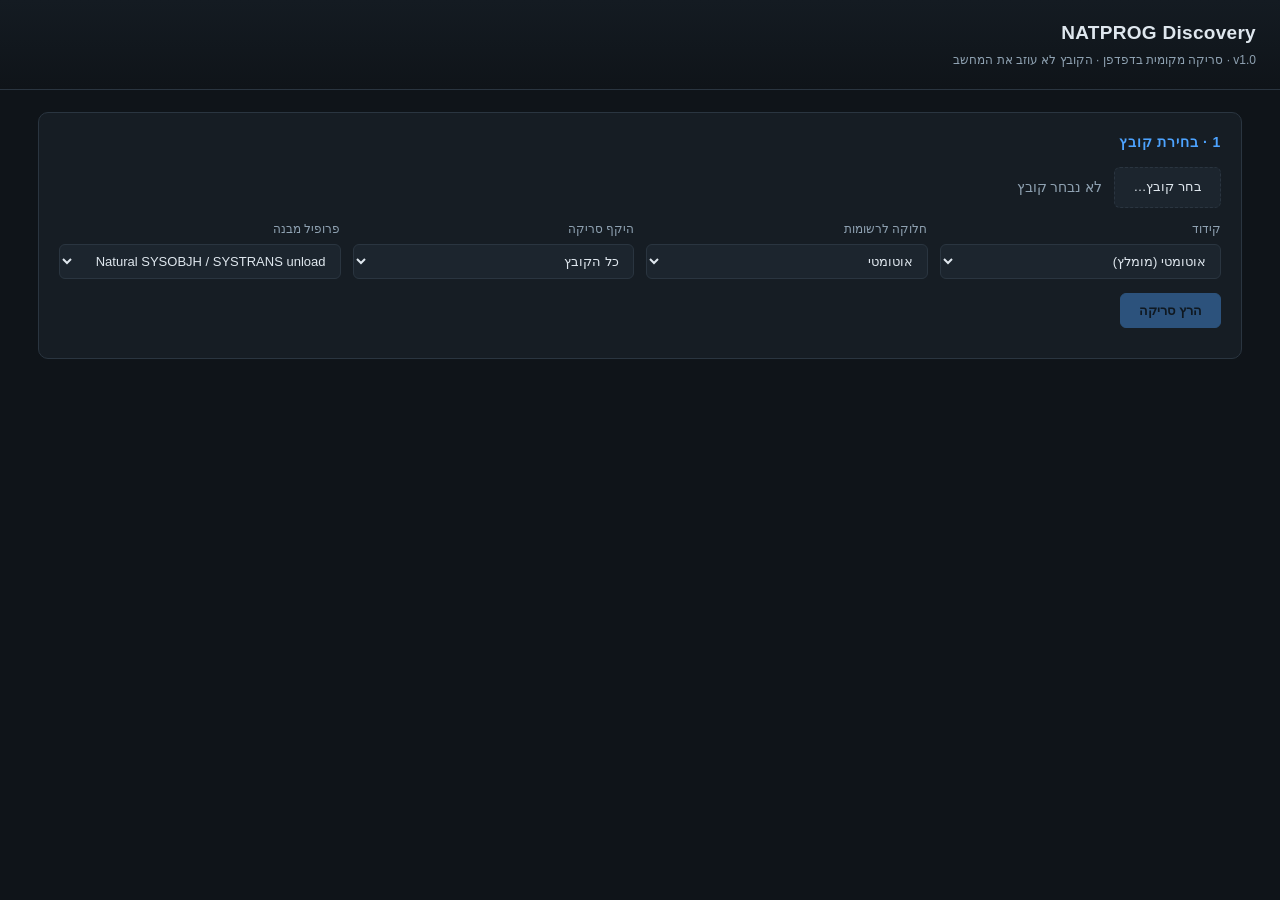
==== natprog-discovery/index.html @ 667d6640 "Add NATPROG Discovery: browser-local structural scanner for 800MB Natural unloads Three-file tool (H" ====
<!doctype html>
<html lang="he" dir="rtl">
<head>
<meta charset="utf-8">
<meta name="viewport" content="width=device-width,initial-scale=1">
<title>NATPROG Discovery — סורק קבצי Natural/SYSOBJH</title>
<link rel="stylesheet" href="style.css">
</head>
<body>

<header class="top">
  <div class="brand">
    <h1>NATPROG&nbsp;Discovery</h1>
    <span class="ver">v1.0 · סריקה מקומית בדפדפן · הקובץ לא עוזב את המחשב</span>
  </div>
</header>

<main>

<!-- ============ 1. INPUT ============ -->
<section class="card" id="sec-input">
  <h2>1 · בחירת קובץ</h2>

  <div class="row">
    <label class="filebtn">
      <input type="file" id="file" hidden>
      <span>בחר קובץ…</span>
    </label>
    <div id="fileinfo" class="muted">לא נבחר קובץ</div>
  </div>

  <div class="grid-opts">
    <label>קידוד
      <select id="encoding">
        <option value="auto" selected>אוטומטי (מומלץ)</option>
        <option value="utf-8">UTF-8</option>
        <option value="windows-1255">Windows-1255 (עברית)</option>
        <option value="iso-8859-8">ISO-8859-8</option>
        <option value="latin1">Latin-1 / בינארי גולמי</option>
        <option value="cp862">CP862 (DOS עברית)</option>
        <option value="cp424">CP424 (EBCDIC עברית)</option>
        <option value="cp037">CP037 (EBCDIC US)</option>
      </select>
    </label>

    <label>חלוקה לרשומות
      <select id="linemode">
        <option value="auto" selected>אוטומטי</option>
        <option value="lf">לפי שורות (LF/CRLF)</option>
        <option value="fixed">אורך קבוע…</option>
      </select>
    </label>

    <label id="reclen-wrap" class="hidden">אורך רשומה (תווים)
      <input type="number" id="reclen" value="80" min="1" max="32760">
    </label>

    <label>היקף סריקה
      <select id="limit">
        <option value="0" selected>כל הקובץ</option>
        <option value="10">10 MB ראשונים (בדיקה מהירה)</option>
        <option value="100">100 MB ראשונים</option>
        <option value="500">500 MB ראשונים</option>
      </select>
    </label>

    <label>פרופיל מבנה
      <select id="profile">
        <option value="natural-sysobjh" selected>Natural SYSOBJH / SYSTRANS unload</option>
        <option value="none">ללא — סריקה גנרית בלבד</option>
      </select>
    </label>
  </div>

  <div class="row">
    <button id="run" class="primary" disabled>הרץ סריקה</button>
    <button id="cancel" class="ghost hidden">עצור</button>
  </div>

  <div id="progwrap" class="hidden">
    <div class="bar"><div id="bar" class="bar-fill"></div></div>
    <div id="progtext" class="muted mono"></div>
  </div>
</section>

<!-- ============ 2. VERDICT ============ -->
<section class="card hidden" id="sec-verdict">
  <h2>2 · שורה תחתונה</h2>
  <div id="verdict"></div>
</section>

<!-- ============ 3. RESULTS ============ -->
<section class="card hidden" id="sec-results">
  <h2>3 · ממצאים</h2>
  <nav class="tabs" id="tabs">
    <button data-tab="t-overview" class="active">סקירה</button>
    <button data-tab="t-structure">מבנה גולמי</button>
    <button data-tab="t-objects">אובייקטים</button>
    <button data-tab="t-deps">תלויות</button>
    <button data-tab="t-samples">דגימות קוד</button>
    <button data-tab="t-anom">חריגות</button>
  </nav>
  <div id="t-overview"  class="tab active"></div>
  <div id="t-structure" class="tab"></div>
  <div id="t-objects"   class="tab"></div>
  <div id="t-deps"      class="tab"></div>
  <div id="t-samples"   class="tab"></div>
  <div id="t-anom"      class="tab"></div>
</section>

<!-- ============ 4. EXPORT ============ -->
<section class="card hidden" id="sec-export">
  <h2>4 · ייצוא לוג לניתוח</h2>
  <p class="muted">
    ה־JSON הזה נועד להישלח בחזרה לניתוח. הוא מכיל אגרגציות, דגימות וכל החריגות —
    בלי להעתיק את כל תוכן הקובץ.
  </p>
  <div class="row">
    <button id="dl-json" class="primary">הורד discovery-log.json</button>
    <button id="copy-json" class="ghost">העתק ללוח</button>
    <button id="dl-csv" class="ghost">הורד objects.csv (מלא)</button>
    <span id="expinfo" class="muted mono"></span>
  </div>
</section>

</main>

<script src="app.js"></script>
</body>
</html>
---- natprog-discovery/style.css ----
:root{
  --bg:#0f1419; --panel:#161d24; --panel2:#1c252e; --line:#2a3540;
  --fg:#dfe7ee; --muted:#8fa2b2; --accent:#4da3ff; --accent2:#7ee0b8;
  --warn:#ffc46b; --err:#ff7a7a; --ok:#7ee0b8;
  --mono:ui-monospace,SFMono-Regular,"SF Mono",Menlo,Consolas,"Liberation Mono",monospace;
}
*{box-sizing:border-box}
html,body{margin:0;padding:0}
body{
  background:var(--bg); color:var(--fg);
  font:14px/1.6 -apple-system,BlinkMacSystemFont,"Segoe UI",Roboto,"Helvetica Neue",Arial,sans-serif;
}
.hidden{display:none !important}
.mono{font-family:var(--mono)}
.muted{color:var(--muted)}

/* ---------- layout ---------- */
.top{
  padding:18px 24px; border-bottom:1px solid var(--line);
  background:linear-gradient(180deg,#141b22,#0f1419);
  position:sticky; top:0; z-index:20;
}
.brand h1{margin:0;font-size:19px;letter-spacing:.3px}
.brand .ver{font-size:12px;color:var(--muted)}
main{max-width:1240px;margin:0 auto;padding:22px 18px 80px}
.card{
  background:var(--panel); border:1px solid var(--line); border-radius:10px;
  padding:18px 20px; margin-bottom:18px;
}
.card>h2{
  margin:0 0 14px; font-size:14px; font-weight:600; color:var(--accent);
  text-transform:uppercase; letter-spacing:.8px;
}
.row{display:flex;gap:12px;align-items:center;flex-wrap:wrap;margin-bottom:12px}

/* ---------- controls ---------- */
.grid-opts{
  display:grid; gap:12px; margin-bottom:14px;
  grid-template-columns:repeat(auto-fit,minmax(200px,1fr));
}
.grid-opts label{display:flex;flex-direction:column;gap:5px;font-size:12px;color:var(--muted)}
select,input[type=number]{
  background:var(--panel2); color:var(--fg); border:1px solid var(--line);
  border-radius:6px; padding:8px 10px; font-size:13px; font-family:inherit;
}
button{
  border:1px solid var(--line); border-radius:6px; padding:9px 18px;
  font-size:13px; font-family:inherit; cursor:pointer;
  background:var(--panel2); color:var(--fg); transition:.12s;
}
button:hover:not(:disabled){border-color:var(--accent);color:var(--accent)}
button:disabled{opacity:.4;cursor:not-allowed}
button.primary{background:var(--accent);border-color:var(--accent);color:#07121d;font-weight:600}
button.primary:hover:not(:disabled){filter:brightness(1.12);color:#07121d}
.filebtn{
  display:inline-block;background:var(--panel2);border:1px dashed var(--line);
  border-radius:6px;padding:9px 18px;cursor:pointer;font-size:13px;
}
.filebtn:hover{border-color:var(--accent);color:var(--accent)}

/* ---------- progress ---------- */
.bar{height:7px;background:var(--panel2);border-radius:4px;overflow:hidden;margin-bottom:7px}
.bar-fill{height:100%;width:0;background:linear-gradient(90deg,var(--accent),var(--accent2));transition:width .15s}

/* ---------- tabs ---------- */
.tabs{display:flex;gap:4px;flex-wrap:wrap;border-bottom:1px solid var(--line);margin-bottom:16px}
.tabs button{
  border:0;border-bottom:2px solid transparent;border-radius:0;
  background:none;padding:9px 15px;color:var(--muted);
}
.tabs button.active{color:var(--accent);border-bottom-color:var(--accent)}
.tab{display:none}
.tab.active{display:block}

/* ---------- data ---------- */
h3{font-size:13px;margin:20px 0 8px;color:var(--fg);font-weight:600}
h3:first-child{margin-top:0}
table{
  width:100%;border-collapse:collapse;font-family:var(--mono);font-size:12px;
  direction:ltr;text-align:left;margin-bottom:6px;
}
th,td{padding:5px 9px;border-bottom:1px solid var(--line);white-space:nowrap}
th{color:var(--muted);font-weight:600;position:sticky;top:0;background:var(--panel)}
td.num,th.num{text-align:right}
tbody tr:hover{background:var(--panel2)}
.scroll{max-height:430px;overflow:auto;border:1px solid var(--line);border-radius:7px}
.kv{display:grid;grid-template-columns:auto 1fr;gap:4px 16px;font-size:13px;margin-bottom:8px}
.kv dt{color:var(--muted)}
.kv dd{margin:0;font-family:var(--mono);direction:ltr;text-align:left}
pre{
  background:#0b1116;border:1px solid var(--line);border-radius:7px;
  padding:11px 13px;overflow-x:auto;font-family:var(--mono);font-size:12px;
  direction:ltr;text-align:left;margin:0 0 12px;white-space:pre;
}
.chip{
  display:inline-block;padding:2px 9px;border-radius:11px;font-size:11px;
  font-family:var(--mono);background:var(--panel2);border:1px solid var(--line);margin:0 0 4px 4px;
}

/* ---------- verdict ---------- */
.v{border-radius:8px;padding:12px 15px;margin-bottom:9px;border-right:4px solid var(--line);background:var(--panel2)}
.v.ok{border-right-color:var(--ok)}
.v.warn{border-right-color:var(--warn)}
.v.err{border-right-color:var(--err)}
.v .t{font-weight:600;margin-bottom:3px;direction:ltr;text-align:left}
.v.ok .t{color:var(--ok)} .v.warn .t{color:var(--warn)} .v.err .t{color:var(--err)}
.v .d{font-size:13px;color:var(--muted);direction:ltr;text-align:left}
.v code{font-family:var(--mono);background:#0b1116;padding:1px 5px;border-radius:4px;color:var(--fg)}

/* ---------- misc ---------- */
.bignum{font-size:22px;font-family:var(--mono);color:var(--accent2)}
.stats{display:grid;grid-template-columns:repeat(auto-fit,minmax(150px,1fr));gap:11px;margin-bottom:16px}
.stat{background:var(--panel2);border:1px solid var(--line);border-radius:8px;padding:11px 13px}
.stat .l{font-size:11px;color:var(--muted);margin-bottom:2px}
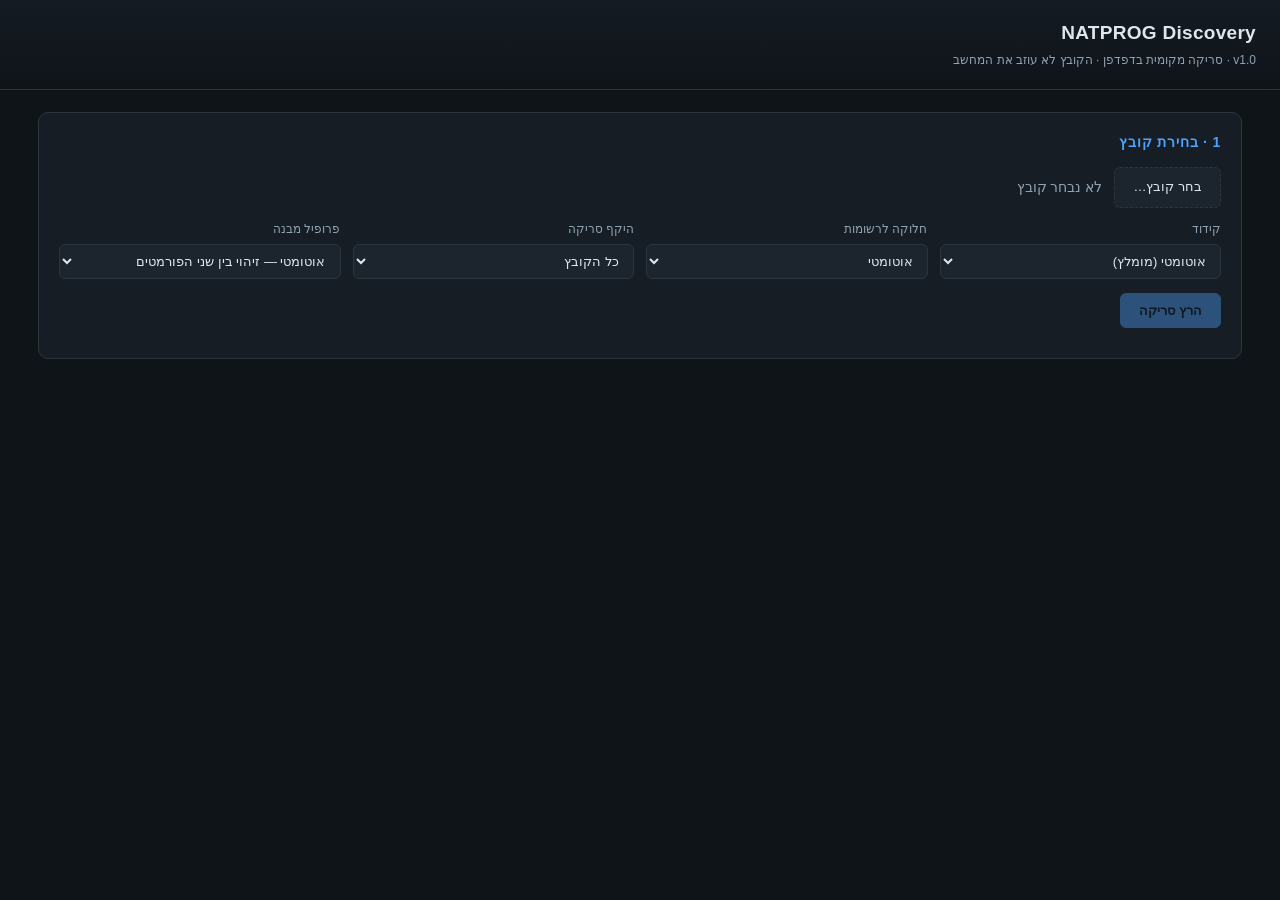
==== commit b691ab56: "Add a second profile for the SYSOBJH job-log report, with auto-detection Software AG's SYSOBJH utili" ====
--- a/natprog-discovery/index.html
+++ b/natprog-discovery/index.html
@@ -66,7 +66,9 @@
 
     <label>פרופיל מבנה
       <select id="profile">
-        <option value="natural-sysobjh" selected>Natural SYSOBJH / SYSTRANS unload</option>
+        <option value="auto" selected>אוטומטי — זיהוי בין שני הפורמטים</option>
+        <option value="natural-sysobjh">Natural SYSOBJH — unload גולמי (*H**/*C**/*D0x/*S**)</option>
+        <option value="natural-sysobjh-report">Natural SYSOBJH — דוח ריצה (job log)</option>
         <option value="none">ללא — סריקה גנרית בלבד</option>
       </select>
     </label>
@@ -118,7 +120,7 @@
   <div class="row">
     <button id="dl-json" class="primary">הורד discovery-log.json</button>
     <button id="copy-json" class="ghost">העתק ללוח</button>
-    <button id="dl-csv" class="ghost">הורד objects.csv (מלא)</button>
+    <button id="dl-csv" class="ghost">הורד מלאי מלא (CSV)</button>
     <span id="expinfo" class="muted mono"></span>
   </div>
 </section>
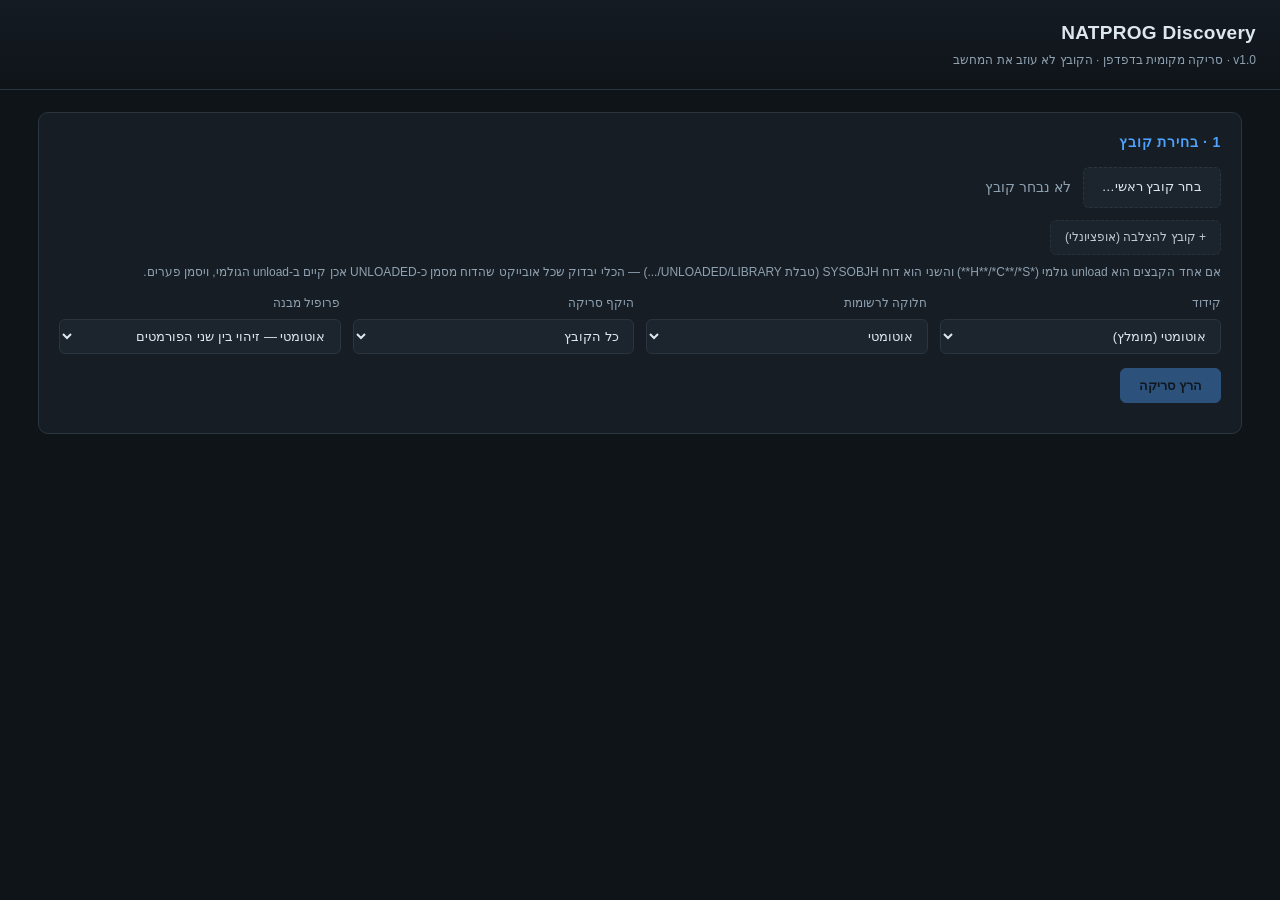
==== commit f957a3fe: "Add raw-unload <-> job-log cross-check, and confirm DDM as type V Adds an optional second file input" ====
--- a/natprog-discovery/index.html
+++ b/natprog-discovery/index.html
@@ -24,10 +24,23 @@
   <div class="row">
     <label class="filebtn">
       <input type="file" id="file" hidden>
-      <span>בחר קובץ…</span>
+      <span>בחר קובץ ראשי…</span>
     </label>
     <div id="fileinfo" class="muted">לא נבחר קובץ</div>
   </div>
+
+  <div class="row">
+    <label class="filebtn secondary">
+      <input type="file" id="file2" hidden>
+      <span>+ קובץ להצלבה (אופציונלי)</span>
+    </label>
+    <button id="clear-file2" class="ghost hidden" style="padding:5px 12px;font-size:12px">בטל</button>
+    <div id="fileinfo2" class="muted"></div>
+  </div>
+  <p class="muted" style="font-size:12px;margin:-4px 0 12px">
+    אם אחד הקבצים הוא unload גולמי (*H**/*C**/*S**) והשני הוא דוח SYSOBJH (טבלת UNLOADED/LIBRARY/...) —
+    הכלי יבדוק שכל אובייקט שהדוח מסמן כ-UNLOADED אכן קיים ב-unload הגולמי, ויסמן פערים.
+  </p>
 
   <div class="grid-opts">
     <label>קידוד
@@ -96,6 +109,7 @@
   <h2>3 · ממצאים</h2>
   <nav class="tabs" id="tabs">
     <button data-tab="t-overview" class="active">סקירה</button>
+    <button data-tab="t-cross" id="tab-cross" class="hidden">הצלבה</button>
     <button data-tab="t-structure">מבנה גולמי</button>
     <button data-tab="t-objects">אובייקטים</button>
     <button data-tab="t-deps">תלויות</button>
@@ -103,6 +117,7 @@
     <button data-tab="t-anom">חריגות</button>
   </nav>
   <div id="t-overview"  class="tab active"></div>
+  <div id="t-cross"     class="tab"></div>
   <div id="t-structure" class="tab"></div>
   <div id="t-objects"   class="tab"></div>
   <div id="t-deps"      class="tab"></div>
--- a/natprog-discovery/style.css
+++ b/natprog-discovery/style.css
@@ -57,6 +57,7 @@
   border-radius:6px;padding:9px 18px;cursor:pointer;font-size:13px;
 }
 .filebtn:hover{border-color:var(--accent);color:var(--accent)}
+.filebtn.secondary{padding:7px 14px;font-size:12px;opacity:.85}
 
 /* ---------- progress ---------- */
 .bar{height:7px;background:var(--panel2);border-radius:4px;overflow:hidden;margin-bottom:7px}
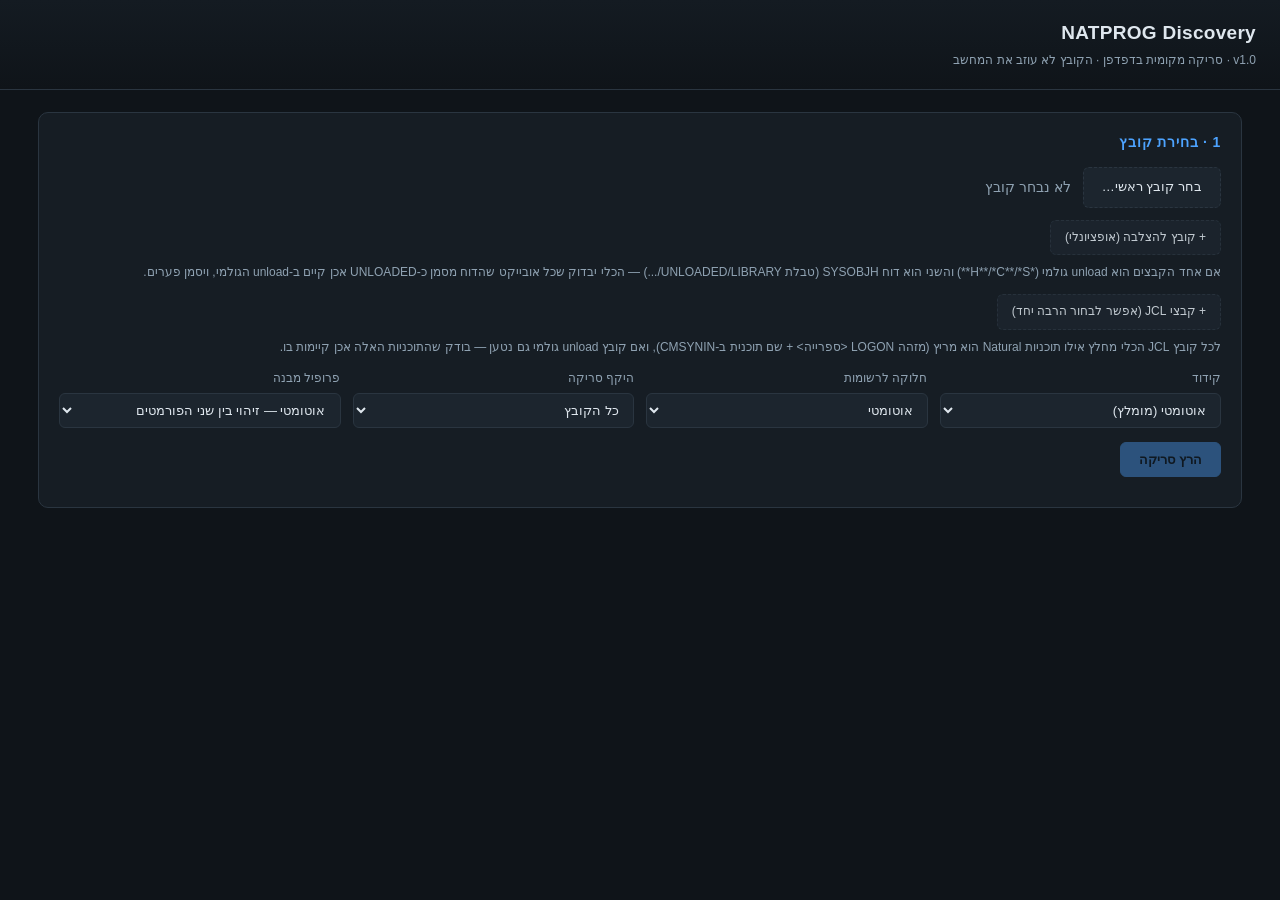
==== commit d3def38f: "Add JCL-to-Natural-program cross-check (multi-file JCL input, new tab) Parses JCL jobs for the two w" ====
--- a/natprog-discovery/index.html
+++ b/natprog-discovery/index.html
@@ -40,6 +40,19 @@
   <p class="muted" style="font-size:12px;margin:-4px 0 12px">
     אם אחד הקבצים הוא unload גולמי (*H**/*C**/*S**) והשני הוא דוח SYSOBJH (טבלת UNLOADED/LIBRARY/...) —
     הכלי יבדוק שכל אובייקט שהדוח מסמן כ-UNLOADED אכן קיים ב-unload הגולמי, ויסמן פערים.
+  </p>
+
+  <div class="row">
+    <label class="filebtn secondary">
+      <input type="file" id="filesJcl" multiple hidden>
+      <span>+ קבצי JCL (אפשר לבחור הרבה יחד)</span>
+    </label>
+    <button id="clear-jcl" class="ghost hidden" style="padding:5px 12px;font-size:12px">בטל</button>
+    <div id="jclinfo" class="muted"></div>
+  </div>
+  <p class="muted" style="font-size:12px;margin:-4px 0 12px">
+    לכל קובץ JCL הכלי מחלץ אילו תוכניות Natural הוא מריץ (מזהה LOGON &lt;ספרייה&gt; + שם תוכנית ב-CMSYNIN),
+    ואם קובץ unload גולמי גם נטען — בודק שהתוכניות האלה אכן קיימות בו.
   </p>
 
   <div class="grid-opts">
@@ -110,6 +123,7 @@
   <nav class="tabs" id="tabs">
     <button data-tab="t-overview" class="active">סקירה</button>
     <button data-tab="t-cross" id="tab-cross" class="hidden">הצלבה</button>
+    <button data-tab="t-jcl" id="tab-jcl" class="hidden">JCL</button>
     <button data-tab="t-structure">מבנה גולמי</button>
     <button data-tab="t-objects">אובייקטים</button>
     <button data-tab="t-deps">תלויות</button>
@@ -118,6 +132,7 @@
   </nav>
   <div id="t-overview"  class="tab active"></div>
   <div id="t-cross"     class="tab"></div>
+  <div id="t-jcl"       class="tab"></div>
   <div id="t-structure" class="tab"></div>
   <div id="t-objects"   class="tab"></div>
   <div id="t-deps"      class="tab"></div>
@@ -136,6 +151,7 @@
     <button id="dl-json" class="primary">הורד discovery-log.json</button>
     <button id="copy-json" class="ghost">העתק ללוח</button>
     <button id="dl-csv" class="ghost">הורד מלאי מלא (CSV)</button>
+    <button id="dl-jcl-csv" class="ghost hidden">הורד קישורי JCL (CSV)</button>
     <span id="expinfo" class="muted mono"></span>
   </div>
 </section>
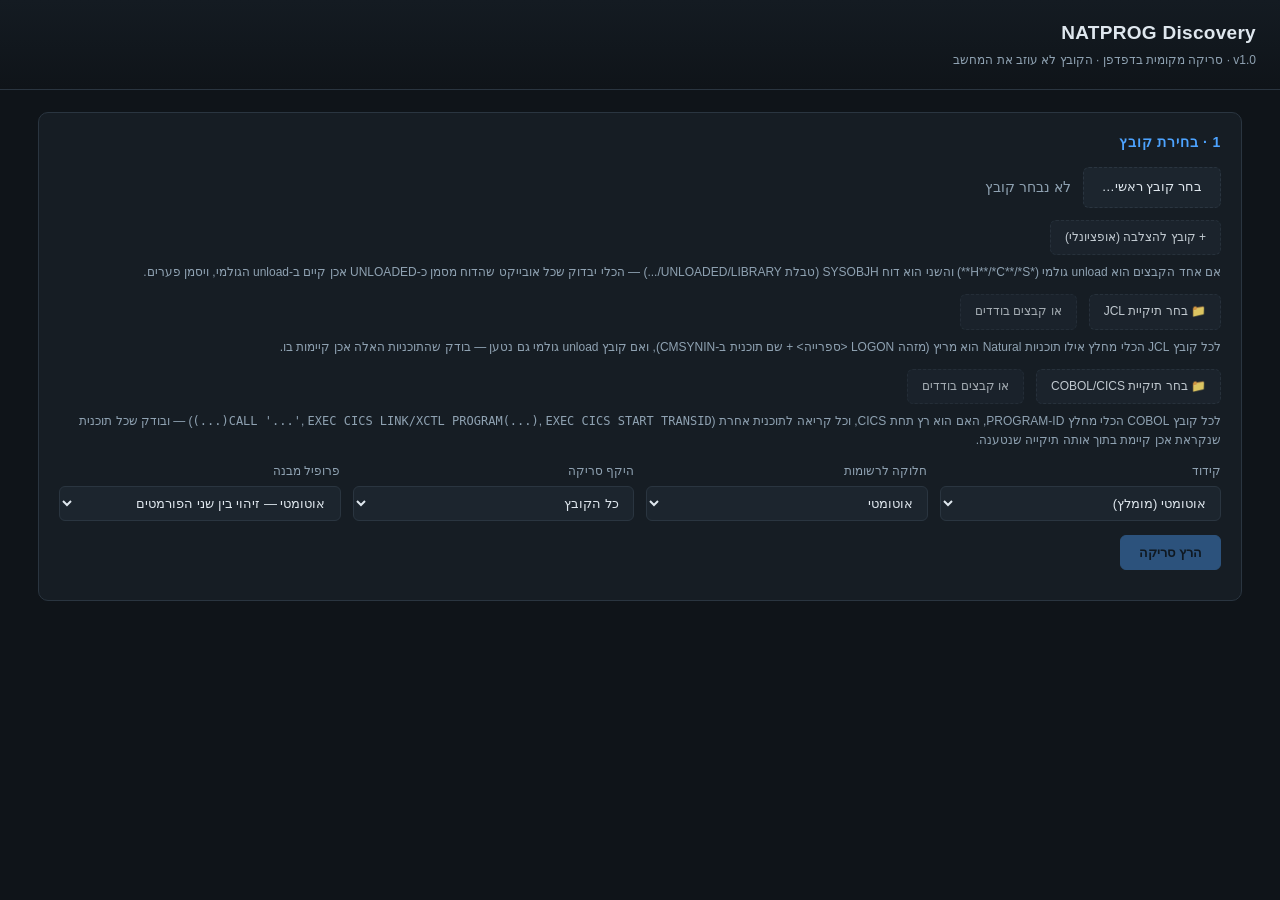
==== commit c0979ae8: "Add COBOL/CICS call-graph analysis, and switch JCL/COBOL to folder pickers Folder pickers: JCL jobs " ====
--- a/natprog-discovery/index.html
+++ b/natprog-discovery/index.html
@@ -44,8 +44,12 @@
 
   <div class="row">
     <label class="filebtn secondary">
-      <input type="file" id="filesJcl" multiple hidden>
-      <span>+ קבצי JCL (אפשר לבחור הרבה יחד)</span>
+      <input type="file" id="filesJcl" webkitdirectory hidden>
+      <span>📁 בחר תיקיית JCL</span>
+    </label>
+    <label class="filebtn secondary" style="opacity:.7">
+      <input type="file" id="filesJclManual" multiple hidden>
+      <span>או קבצים בודדים</span>
     </label>
     <button id="clear-jcl" class="ghost hidden" style="padding:5px 12px;font-size:12px">בטל</button>
     <div id="jclinfo" class="muted"></div>
@@ -53,6 +57,24 @@
   <p class="muted" style="font-size:12px;margin:-4px 0 12px">
     לכל קובץ JCL הכלי מחלץ אילו תוכניות Natural הוא מריץ (מזהה LOGON &lt;ספרייה&gt; + שם תוכנית ב-CMSYNIN),
     ואם קובץ unload גולמי גם נטען — בודק שהתוכניות האלה אכן קיימות בו.
+  </p>
+
+  <div class="row">
+    <label class="filebtn secondary">
+      <input type="file" id="filesCobol" webkitdirectory hidden>
+      <span>📁 בחר תיקיית COBOL/CICS</span>
+    </label>
+    <label class="filebtn secondary" style="opacity:.7">
+      <input type="file" id="filesCobolManual" multiple hidden>
+      <span>או קבצים בודדים</span>
+    </label>
+    <button id="clear-cobol" class="ghost hidden" style="padding:5px 12px;font-size:12px">בטל</button>
+    <div id="cobolinfo" class="muted"></div>
+  </div>
+  <p class="muted" style="font-size:12px;margin:-4px 0 12px">
+    לכל קובץ COBOL הכלי מחלץ PROGRAM-ID, האם הוא רץ תחת CICS, וכל קריאה לתוכנית אחרת
+    (<code>CALL '...'</code>, <code>EXEC CICS LINK/XCTL PROGRAM(...)</code>, <code>EXEC CICS START TRANSID(...)</code>) —
+    ובודק שכל תוכנית שנקראת אכן קיימת בתוך אותה תיקייה שנטענה.
   </p>
 
   <div class="grid-opts">
@@ -124,6 +146,7 @@
     <button data-tab="t-overview" class="active">סקירה</button>
     <button data-tab="t-cross" id="tab-cross" class="hidden">הצלבה</button>
     <button data-tab="t-jcl" id="tab-jcl" class="hidden">JCL</button>
+    <button data-tab="t-cobol" id="tab-cobol" class="hidden">COBOL/CICS</button>
     <button data-tab="t-structure">מבנה גולמי</button>
     <button data-tab="t-objects">אובייקטים</button>
     <button data-tab="t-deps">תלויות</button>
@@ -133,6 +156,7 @@
   <div id="t-overview"  class="tab active"></div>
   <div id="t-cross"     class="tab"></div>
   <div id="t-jcl"       class="tab"></div>
+  <div id="t-cobol"     class="tab"></div>
   <div id="t-structure" class="tab"></div>
   <div id="t-objects"   class="tab"></div>
   <div id="t-deps"      class="tab"></div>
@@ -152,6 +176,7 @@
     <button id="copy-json" class="ghost">העתק ללוח</button>
     <button id="dl-csv" class="ghost">הורד מלאי מלא (CSV)</button>
     <button id="dl-jcl-csv" class="ghost hidden">הורד קישורי JCL (CSV)</button>
+    <button id="dl-cobol-csv" class="ghost hidden">הורד קישורי COBOL (CSV)</button>
     <span id="expinfo" class="muted mono"></span>
   </div>
 </section>
